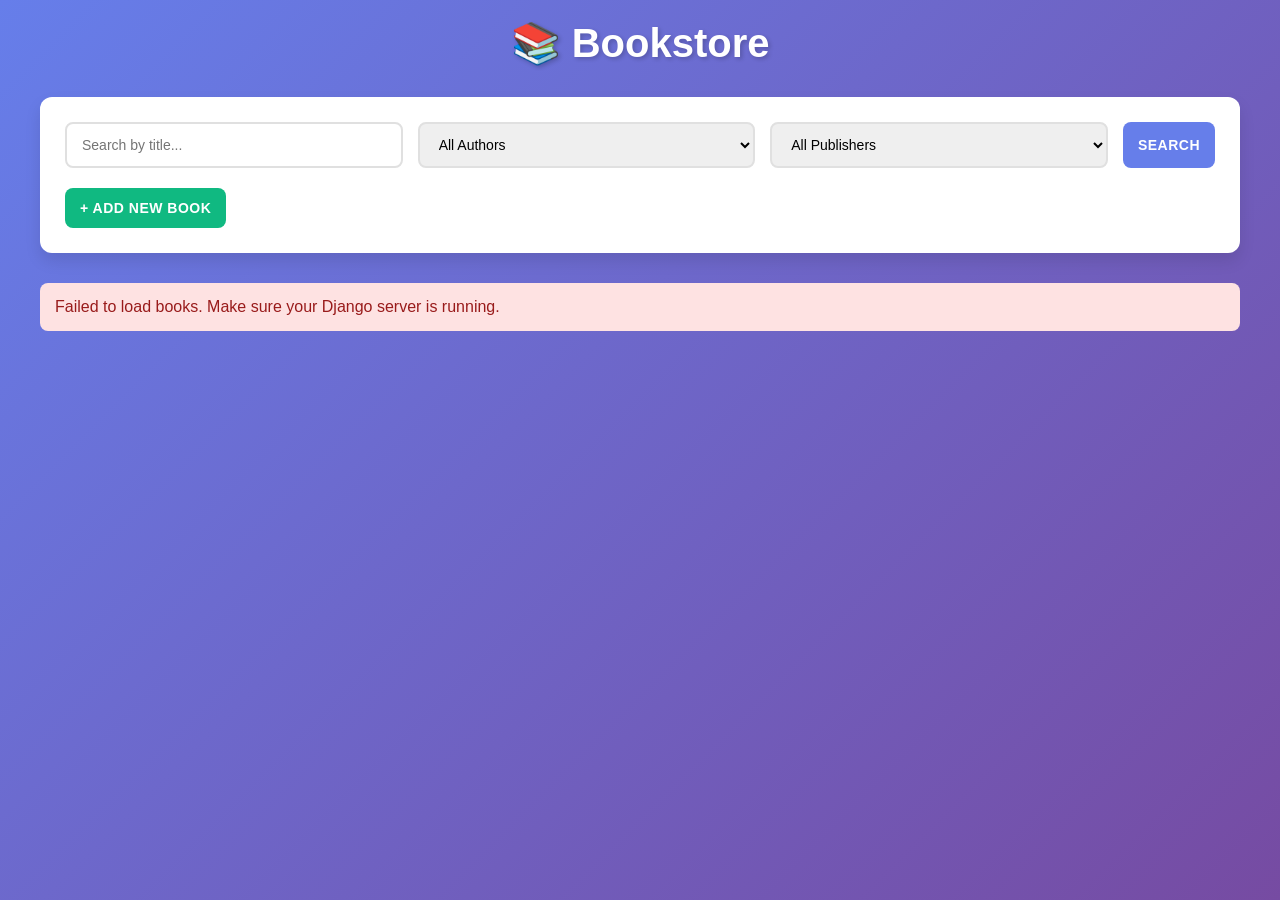
==== index.html @ 6eac56c4 "Initial commit" ====
<!DOCTYPE html>
<html lang="en">

<head>
    <meta charset="UTF-8">
    <meta name="viewport" content="width=device-width, initial-scale=1.0">
    <title>Bookstore Manager</title>
    <link rel="stylesheet" href="styles.css">
</head>

<body>
    <div class="container">
        <h1>📚 Bookstore</h1>

        <div class="controls">
            <div class="search-section">
                <input type="text" id="searchBook" placeholder="Search by title...">
                <select id="filterAuthor">
                    <option value="">All Authors</option>
                </select>
                <select id="filterPublisher">
                    <option value="">All Publishers</option>
                </select>
                <button onclick="searchBooks()">Search</button>
            </div>
            <button class="add-book-btn" onclick="openAddModal()">+ Add New Book</button>
        </div>

        <div id="errorMessage" class="error" style="display: none;"></div>
        <div id="loadingMessage" class="loading">Loading books...</div>
        <div id="booksContainer" class="books-grid"></div>
    </div>

    <!-- Add/Edit Book Modal -->
    <div id="bookModal" class="modal">
        <div class="modal-content">
            <h2 id="modalTitle">Add New Book</h2>
            <form id="bookForm">
                <div class="form-group">
                    <label for="title">Title *</label>
                    <input type="text" id="title" required>
                </div>
                <div class="form-group">
                    <label for="description">Description *</label>
                    <textarea id="description" required></textarea>
                </div>
                <div class="form-group">
                    <label for="price">Price *</label>
                    <input type="number" id="price" min="1" required>
                </div>
                <div class="form-group">
                    <label for="author">Author *</label>
                    <select id="author" required></select>
                </div>
                <div class="form-group">
                    <label for="publisher">Publisher *</label>
                    <select id="publisher" required></select>
                </div>
                <div class="form-group">
                    <label for="pages">Pages *</label>
                    <input type="number" id="pages" min="1" required>
                </div>
                <div class="form-group">
                    <label for="year">Year *</label>
                    <input type="number" id="year" min="1900" required>
                </div>
                <div class="form-group checkbox-group">
                    <input type="checkbox" id="available">
                    <label for="available">Available</label>
                </div>
                <div class="form-actions">
                    <button type="button" class="cancel-btn" onclick="closeModal()">Cancel</button>
                    <button type="submit">Save Book</button>
                </div>
            </form>
        </div>
    </div>
    <script src="script.js"></script>
</body>

</html>
---- styles.css ----
* {
    margin: 0;
    padding: 0;
    box-sizing: border-box;
}

body {
    font-family: 'Segoe UI', Tahoma, Geneva, Verdana, sans-serif;
    background: linear-gradient(135deg, #667eea 0%, #764ba2 100%);
    min-height: 100vh;
    padding: 20px;
}

.container {
    max-width: 1200px;
    margin: 0 auto;
}

h1 {
    color: white;
    text-align: center;
    margin-bottom: 30px;
    font-size: 2.5em;
    text-shadow: 2px 2px 4px rgba(0, 0, 0, 0.2);
}

.controls {
    background: white;
    padding: 25px;
    border-radius: 12px;
    box-shadow: 0 8px 16px rgba(0, 0, 0, 0.1);
    margin-bottom: 30px;
}

.search-section {
    display: grid;
    grid-template-columns: 1fr 1fr 1fr auto;
    gap: 15px;
    margin-bottom: 20px;
}

input,
select,
button {
    padding: 12px 15px;
    border: 2px solid #e0e0e0;
    border-radius: 8px;
    font-size: 14px;
    transition: all 0.3s ease;
}

input:focus,
select:focus {
    outline: none;
    border-color: #667eea;
    box-shadow: 0 0 0 3px rgba(102, 126, 234, 0.1);
}

button {
    background: #667eea;
    color: white;
    border: none;
    cursor: pointer;
    font-weight: 600;
    text-transform: uppercase;
    letter-spacing: 0.5px;
}

button:hover {
    background: #5568d3;
    transform: translateY(-2px);
    box-shadow: 0 4px 12px rgba(102, 126, 234, 0.4);
}

button:active {
    transform: translateY(0);
}

.add-book-btn {
    background: #10b981;
    grid-column: 1 / -1;
}

.add-book-btn:hover {
    background: #059669;
}

.modal {
    display: none;
    position: fixed;
    top: 0;
    left: 0;
    width: 100%;
    height: 100%;
    background: rgba(0, 0, 0, 0.5);
    z-index: 1000;
    justify-content: center;
    align-items: center;
}

.modal.active {
    display: flex;
}

.modal-content {
    background: white;
    padding: 30px;
    border-radius: 12px;
    width: 90%;
    max-width: 500px;
    max-height: 90vh;
    overflow-y: auto;
}

.modal-content h2 {
    margin-bottom: 20px;
    color: #333;
}

.form-group {
    margin-bottom: 15px;
}

.form-group label {
    display: block;
    margin-bottom: 5px;
    font-weight: 600;
    color: #555;
}

.form-group input,
.form-group textarea,
.form-group select {
    width: 100%;
}

textarea {
    resize: vertical;
    min-height: 80px;
    font-family: inherit;
}

.form-actions {
    display: flex;
    gap: 10px;
    margin-top: 20px;
}

.form-actions button {
    flex: 1;
}

.cancel-btn {
    background: #6b7280;
}

.cancel-btn:hover {
    background: #4b5563;
}

.books-grid {
    display: grid;
    grid-template-columns: repeat(auto-fill, minmax(300px, 1fr));
    gap: 20px;
}

.book-card {
    background: white;
    border-radius: 12px;
    padding: 20px;
    box-shadow: 0 4px 12px rgba(0, 0, 0, 0.1);
    transition: transform 0.3s ease, box-shadow 0.3s ease;
}

.book-card:hover {
    transform: translateY(-5px);
    box-shadow: 0 8px 24px rgba(0, 0, 0, 0.15);
}

.book-title {
    font-size: 1.3em;
    font-weight: bold;
    color: #333;
    margin-bottom: 10px;
}

.book-info {
    color: #666;
    margin-bottom: 8px;
    display: flex;
    justify-content: space-between;
    align-items: center;
}

.book-description {
    color: #777;
    margin: 15px 0;
    line-height: 1.5;
}

.book-price {
    font-size: 1.5em;
    font-weight: bold;
    color: #10b981;
    margin: 15px 0;
}

.availability {
    display: inline-block;
    padding: 4px 12px;
    border-radius: 20px;
    font-size: 0.85em;
    font-weight: 600;
}

.available {
    background: #d1fae5;
    color: #065f46;
}

.unavailable {
    background: #fee2e2;
    color: #991b1b;
}

.book-actions {
    display: flex;
    gap: 10px;
    margin-top: 15px;
}

.book-actions button {
    flex: 1;
    padding: 8px;
    font-size: 0.9em;
}

.delete-btn {
    background: #ef4444;
}

.delete-btn:hover {
    background: #dc2626;
}

.loading {
    text-align: center;
    color: white;
    font-size: 1.2em;
    padding: 40px;
}

.error {
    background: #fee2e2;
    color: #991b1b;
    padding: 15px;
    border-radius: 8px;
    margin-bottom: 20px;
}

.checkbox-group {
    display: flex;
    align-items: center;
    gap: 10px;
}

.checkbox-group input[type="checkbox"] {
    width: auto;
}
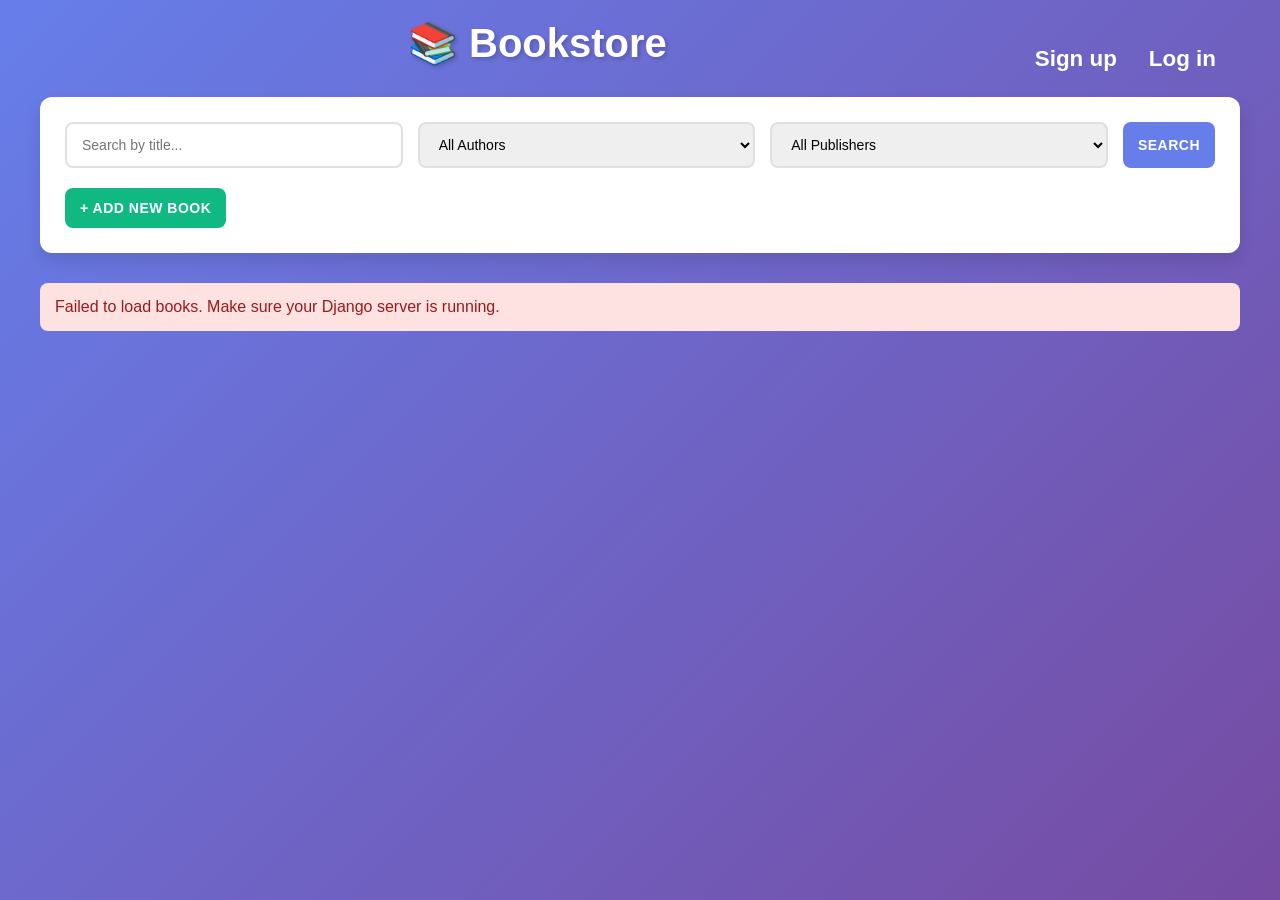
==== commit 0f748166: "Implement auth" ====
--- a/index.html
+++ b/index.html
@@ -4,13 +4,30 @@
 <head>
     <meta charset="UTF-8">
     <meta name="viewport" content="width=device-width, initial-scale=1.0">
-    <title>Bookstore Manager</title>
+    <title>Bookstore</title>
     <link rel="stylesheet" href="styles.css">
 </head>
 
 <body>
     <div class="container">
-        <h1>📚 Bookstore</h1>
+        <div class="header">
+            <div></div>
+            <div class="title">
+                <h1>📚 Bookstore</h1>
+            </div>
+            <div class="logged" style="display: none;">
+                <div class="profile"></div>
+                <button class="logout" onclick="logout()">Log out</button>
+            </div>
+            <div class="notLogged">
+                <div>
+                    <a href="./register/register.html">Sign up</a>
+                </div>
+                <div>
+                    <a href="./login/login.html">Log in</a>
+                </div>
+            </div>
+        </div>
 
         <div class="controls">
             <div class="search-section">
--- a/styles.css
+++ b/styles.css
@@ -266,4 +266,59 @@
 
 .checkbox-group input[type="checkbox"] {
     width: auto;
+}
+
+a {
+    color: white;
+    font-size: 1.4em;
+    font-weight: bold;
+}
+
+a:visited {
+    text-decoration: none;
+}
+
+a:link {
+    text-decoration: none;
+}
+
+
+.header,
+.logged {
+    display: flex;
+    justify-content: space-between;
+    align-items: space-between;
+    position: relative;
+}
+
+.logged {
+    gap: 20px;
+}
+
+
+.logged button {
+    font-size: 1.2em;
+    background: none;
+    font-weight: bold;
+}
+
+.logged button:hover {
+    background: none;
+    box-shadow: none;
+}
+
+.notLogged {
+    display: flex;
+    gap: 2em;
+    align-items: center;
+    margin-right: 1.5em;
+}
+
+.profile {
+    font-size: 1.5em;
+    color: white;
+    font-weight: bold;
+    margin-top: auto;
+    margin-bottom: auto;
+    margin-right: 1.5em;
 }
